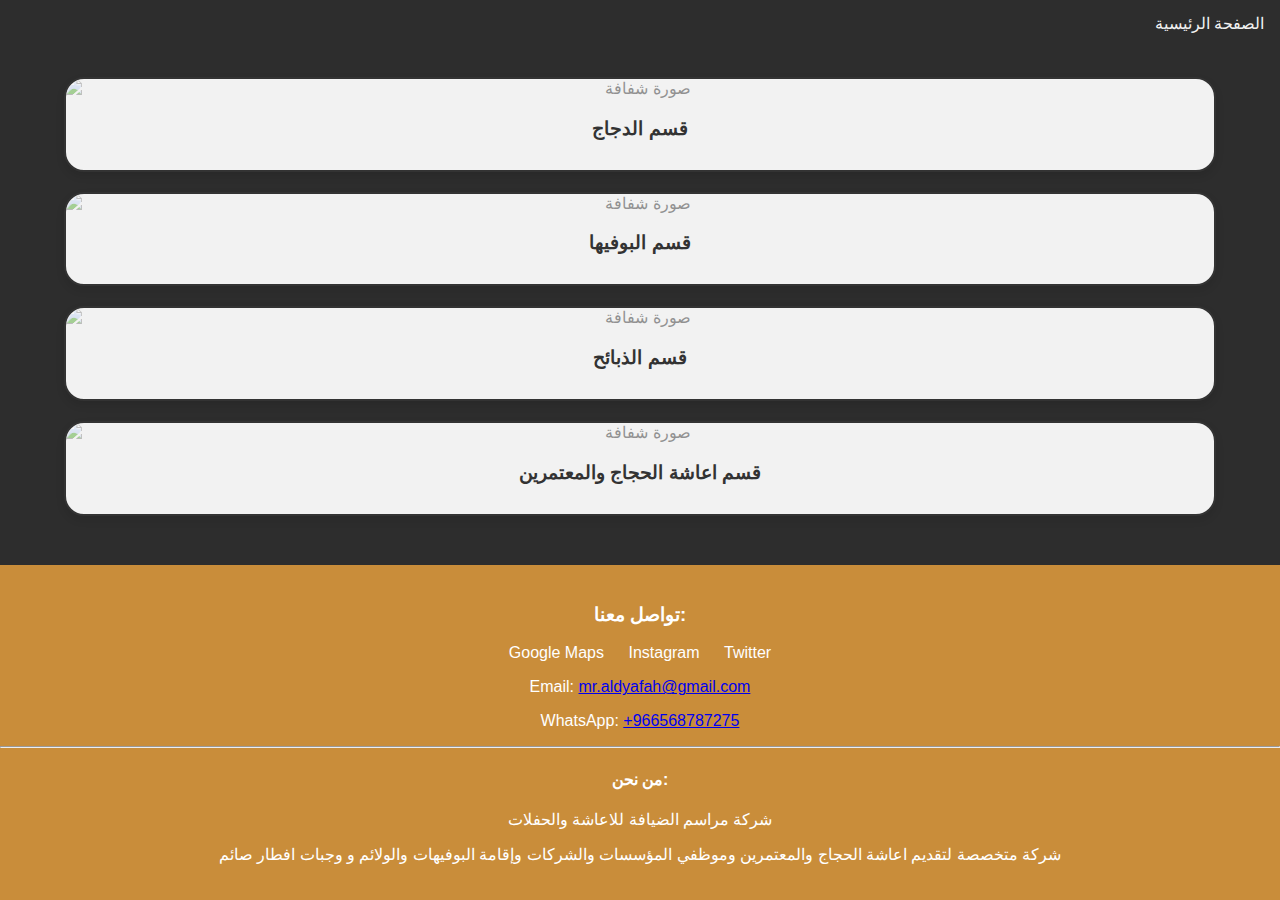
==== index.html @ c6e64df0 "Add files via upload" ====
<!DOCTYPE html>
<html lang="ar">
<head>
<meta charset="UTF-8">
<meta name="viewport" content="width=device-width, initial-scale=1.0">
<title>قائمة القائمة</title>
<style>
/* تحديد أنماط CSS للصفحة هنا */
body {
    background-color: #2D2D2D; /* لون خلفية الصفحة */
}


/* تحديد أنماط الشريط العلوي */
.topnav {
  overflow: hidden;
  background-color: #2D2D2D;
}

/* تعريف أنماط الروابط في الشريط العلوي */
.topnav a {
  float: right;
  display: block;
  color: #f2f2f2;
  text-align: center;
  padding: 14px 16px;
  text-decoration: none;
}

/* تعريف أنماط روابط الشريط العلوي عند التحويل للأجهزة المحمولة */
@media screen and (max-width: 600px) {
  .topnav a {
    float: none;
    display: block;
    text-align: right;
  }
}

/* تحديد أنماط للأقسام العرضية */
.sections-container {
  display: flex;
  flex-direction: column;
  align-items: center;
  text-align: center;
  margin-top: 20px; /* تباعد بين الأقسام والشريط العلوي */
  position: relative; /* تحديد الموقع النسبي للشعار */
}

.section {
  margin: 10px; /* تباعد بين الأقسام */
  padding: 20px;
  background-color: #f2f2f2; /* لون خلفية القسم */
  border: 2px solid #333; /* حدود بمقاس واحد */
  border-radius: 20px; /* حدود منحنية */
  width: 90%; /* تحديد العرض بناء على نسبة العرض الإجمالي للصفحة مع التباعد */
  box-sizing: border-box; /* ليأخذ الحواف في الاعتبار في حساب العرض */
  box-shadow: 0 4px 8px rgba(0, 0, 0, 0.1); /* ظل للقسم */
  position: relative; /* لتحديد الموقع النسبي للشعار داخل القسم */
}

.section h3 {
  margin-bottom: 10px; /* تباعد بين عنوان القسم والمحتوى */
}

.section a {
  display: block;
  color: #333; /* لون الروابط */
  text-decoration: none;
}

.section img {
  position: absolute; /* تحديد موقع الصورة */
  top: 0; /* تحديد المسافة من الأعلى */
  left: 0; /* تحديد المسافة من اليسار */
  width: 100%; /* تحديد العرض بنسبة 100% من عرض القسم */
  height: 100%; /* تحديد الارتفاع بنسبة 100% من ارتفاع القسم */
  border-radius: 20px; /* حدود منحنية لتتناسب مع القسم */
  opacity: 0.5; /* تعيين الشفافية للصورة */
}

.logo {
  position: absolute; /* تحديد الموقع النسبي للشعار */
  top: -120px; /* المسافة من الأعلى */
  left: 50%; /* تحديد الموقع في المنتصف أفقيا */
  transform: translateX(-50%); /* تحويل الموقع لليمين بنسبة نصف عرض الشعار */
}


/* أنماط الفوتر */
.footer {
  background-color: #C98D3A;
  color: #fff;
  padding: 20px;
  text-align: center;
}

.social-links a {
  color: #fff;
  text-decoration: none;
  margin: 0 10px;
}

</style>
</head>
<body>

<!-- شريط التنقل العلوي -->
<div class="topnav">
  <a href="#home">الصفحة الرئيسية</a>
</div>

<!-- محتوى الصفحة -->
<div class="sections-container">
    <div class="logo">
        <img src="https://i.ibb.co/t2S8sfz/logo.png" alt="شعار الشركة">
    </div>

  <!-- القسم الأول: قسم الدجاج -->
  <div class="section">
    <a href="page1.html">
      <h3>قسم الدجاج</h3>
      <img src="https://alsyahaalarabia.com/wp-content/uploads/2023/09/photo-1.jpg" alt="صورة شفافة">
      <!-- يمكنك وضع المحتوى المراد هنا -->
    </a>
  </div>

<!-- القسم الثاني: قسم البوف -->
<div class="section">
  <a href="page2.html">
    <h3>قسم البوفيها</h3>
    <img src="https://blogger.googleusercontent.com/img/a/AVvXsEiUXjsI_z8N-RuR86S4HEGmcBeQHxS59Zq0Zgwk2EWnYeLiWFHUJbMG9R5FRjH_9fFbcf_iIHKUUUQxlPl0j1I8t98DjMNlj_m2hHeZWL-H7CXFdvJfK8sy9vF9-TPsFSNEHA--VJj7YDfECr3O0dV4snqKPzkYlWD9eC8kkbmUgp4PY86AsDp9ISIp=s16000" alt="صورة شفافة">
    <!-- يمكنك وضع المحتوى المراد هنا -->
  </a>
</div>

 <!-- القسم الثاني: قسم البوف -->
 <div class="section">
  <a href="page4.html">
    <h3>قسم الذبائح</h3>
    <img src="https://dakhlamobachir.net/wp-content/uploads/2023/05/5cd0517a-5167-4168-8c17-b6f885267283.jpg" alt="صورة شفافة">
    <!-- يمكنك وضع المحتوى المراد هنا -->
  </a>
</div>
  
   <!-- القسم الأول: قسم الدجاج -->
  <div class="section">
    <a href="page3.html">
      <h3>قسم اعاشة الحجاج والمعتمرين</h3>
      <img src="https://img.youm7.com/large/202306210415451545.jpg" alt="صورة شفافة">
      <!-- يمكنك وضع المحتوى المراد هنا -->
    </a>
  </div>









<!DOCTYPE html>
<html lang="ar">
<head>
  <meta charset="UTF-8">
  <meta name="viewport" content="width=device-width, initial-scale=1.0">
  <title>تصميم فوتر جذاب</title>
  <style>
    body {
      margin: 0;
      padding: 0;
      font-family: Arial, sans-serif;
      position: relative; /* تحديد الموضع النسبي للفوتر */
      min-height: 100vh; /* تعيين الحد الأدنى لارتفاع العرض للجسم */
    }
    .footer {
      background-color: #C98D3A;
      color: #fff;
      padding: 20px;
      text-align: center;
      position: fixed; /* تحديد الموضع الثابت */
      bottom: 0; /* تحديد موضع الفوتر في الأسفل */
      width: 100%; /* تعيين العرض بالكامل */
    }
    .social-links a {
      color: #fff;
      text-decoration: none;
      margin: 0 10px;
    }
  </style>
</head>
<body>
  <!-- محتوى الصفحة -->
  
  <!-- الفوتر -->
  <div class="footer">
    <h3>تواصل معنا:</h3>
    <div class="social-links">
      <a href="https://www.google.com/maps/place/%D8%B4%D8%B1%D9%83%D8%A9+%D9%85%D9%88%D8%A7%D8%B3%D9%85+%D8%A7%D9%84%D8%B6%D9%8A%D8%A7%D9%81%D8%A9+%D9%84%D8%AE%D8%AF%D9%85%D8%A7%D8%AA+%D8%A7%D9%84%D8%A5%D8%B9%D8%A7%D8%B4%D8%A9(%D9%82%D9%85%D8%A9+%D8%A7%D9%84%D9%85%D8%B4%D8%A7%D8%B9%D8%B1)%E2%80%AD/@21.3753896,39.782628,19z/data=!4m6!3m5!1s0x15c211c54c621529:0x202ac2bd62e06fdc!8m2!3d21.3753896!4d39.7832717!16s%2Fg%2F11vf9j4sjz?entry=ttu" target="_blank">Google Maps</a>
      <a href="https://www.instagram.com/m_aldyafah/?igshid=M2RkZGJiMzhjOQ%3D%3D" target="_blank">Instagram</a>
      <a href="https://twitter.com/M_aldyafah" target="_blank">Twitter</a>
    </div>
    <p>Email: <a href="mailto:mr.aldyafah@gmail.com">mr.aldyafah@gmail.com</a></p>
    <p>WhatsApp: <a href="https://api.whatsapp.com/send/?phone=966568787275&text&type=phone_number&app_absent=0" target="_blank">+966568787275</a></p>
    <hr>
    <h4>من نحن:</h4>
    <p>شركة مراسم الضيافة للاعاشة والحفلات</p>
    <p>شركة متخصصة لتقديم اعاشة الحجاج والمعتمرين وموظفي المؤسسات والشركات وإقامة البوفيهات والولائم و وجبات افطار صائم</p>
  </div>
</body>
</html>
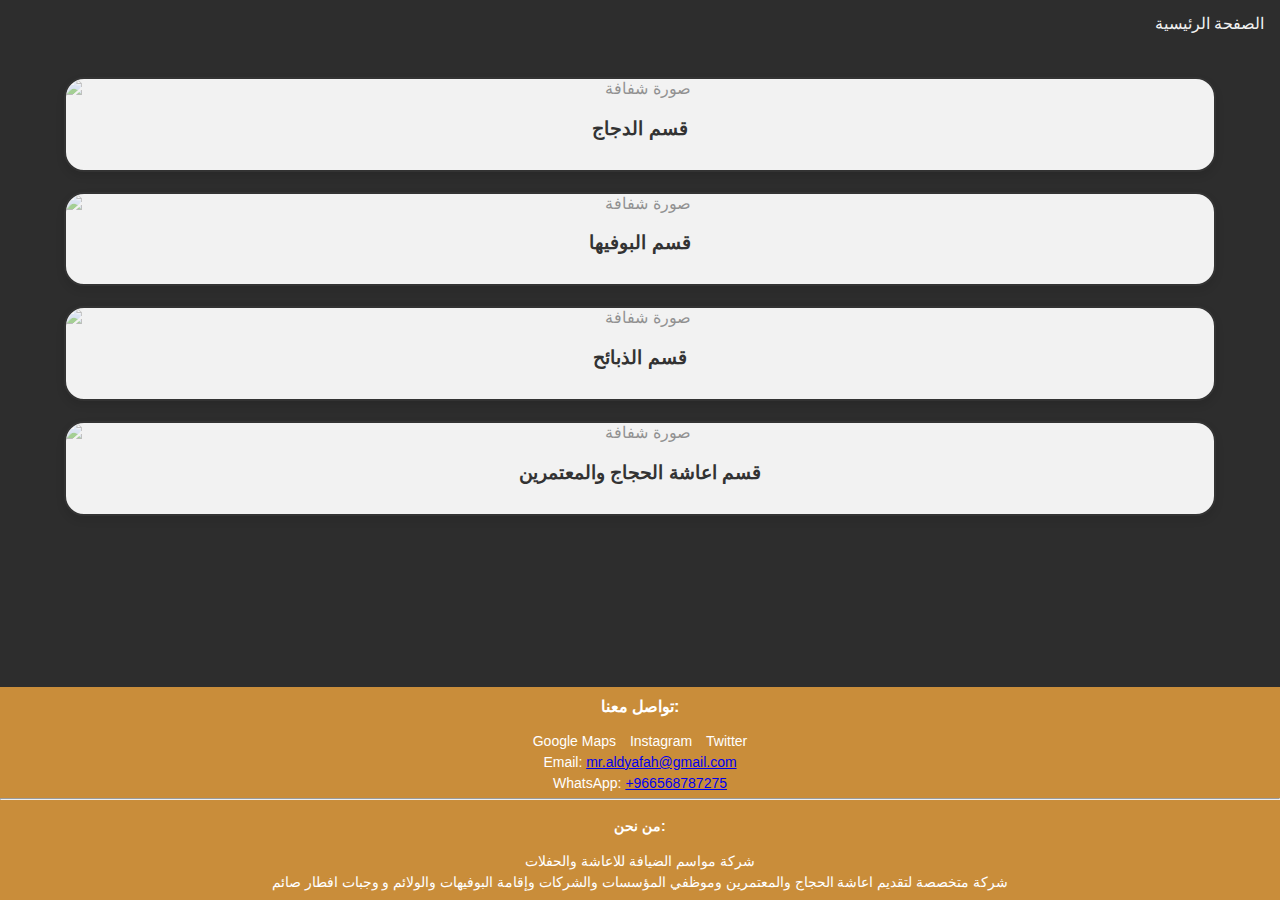
==== commit 7085d9de: "Add files via upload" ====
--- a/index.html
+++ b/index.html
@@ -3,7 +3,8 @@
 <head>
 <meta charset="UTF-8">
 <meta name="viewport" content="width=device-width, initial-scale=1.0">
-<title>قائمة القائمة</title>
+<title>مواسم الضيافة </title>
+<link rel="stylesheet" href="style.css">
 <style>
 /* تحديد أنماط CSS للصفحة هنا */
 body {
@@ -159,54 +160,55 @@
 
 
 
-<!DOCTYPE html>
-<html lang="ar">
-<head>
-  <meta charset="UTF-8">
-  <meta name="viewport" content="width=device-width, initial-scale=1.0">
-  <title>تصميم فوتر جذاب</title>
-  <style>
-    body {
-      margin: 0;
-      padding: 0;
-      font-family: Arial, sans-serif;
-      position: relative; /* تحديد الموضع النسبي للفوتر */
-      min-height: 100vh; /* تعيين الحد الأدنى لارتفاع العرض للجسم */
-    }
-    .footer {
-      background-color: #C98D3A;
-      color: #fff;
-      padding: 20px;
-      text-align: center;
-      position: fixed; /* تحديد الموضع الثابت */
-      bottom: 0; /* تحديد موضع الفوتر في الأسفل */
-      width: 100%; /* تعيين العرض بالكامل */
-    }
-    .social-links a {
-      color: #fff;
-      text-decoration: none;
-      margin: 0 10px;
-    }
-  </style>
-</head>
-<body>
-  <!-- محتوى الصفحة -->
-  
-  <!-- الفوتر -->
-  <div class="footer">
-    <h3>تواصل معنا:</h3>
-    <div class="social-links">
-      <a href="https://www.google.com/maps/place/%D8%B4%D8%B1%D9%83%D8%A9+%D9%85%D9%88%D8%A7%D8%B3%D9%85+%D8%A7%D9%84%D8%B6%D9%8A%D8%A7%D9%81%D8%A9+%D9%84%D8%AE%D8%AF%D9%85%D8%A7%D8%AA+%D8%A7%D9%84%D8%A5%D8%B9%D8%A7%D8%B4%D8%A9(%D9%82%D9%85%D8%A9+%D8%A7%D9%84%D9%85%D8%B4%D8%A7%D8%B9%D8%B1)%E2%80%AD/@21.3753896,39.782628,19z/data=!4m6!3m5!1s0x15c211c54c621529:0x202ac2bd62e06fdc!8m2!3d21.3753896!4d39.7832717!16s%2Fg%2F11vf9j4sjz?entry=ttu" target="_blank">Google Maps</a>
-      <a href="https://www.instagram.com/m_aldyafah/?igshid=M2RkZGJiMzhjOQ%3D%3D" target="_blank">Instagram</a>
-      <a href="https://twitter.com/M_aldyafah" target="_blank">Twitter</a>
+  <!DOCTYPE html>
+  <html lang="ar">
+  <head>
+    <meta charset="UTF-8">
+    <meta name="viewport" content="width=device-width, initial-scale=1.0">
+    <title>تصميم فوتر جذاب</title>
+    <style>
+      body {
+        margin: 0;
+        padding: 0;
+        font-family: Arial, sans-serif;
+        position: relative; /* تحديد الموضع النسبي للفوتر */
+        min-height: 50vh; /* تعيين الحد الأدنى لارتفاع العرض للجسم */
+      }
+      .footer {
+        background-color: #C98D3A;
+        color: #fff;
+        padding: 5px; /* تقليل البادينج */
+        text-align: center;
+        position: fixed; /* تحديد الموضع الثابت */
+        bottom: 0; /* تحديد موضع الفوتر في الأسفل */
+        width: 100%; /* تعيين العرض بالكامل */
+        font-size: 14px; /* تقليل حجم الخط */
+      }
+      .social-links a {
+        color: #fff;
+        text-decoration: none;
+        margin: 0 5px;
+      }
+    </style>
+  </head>
+  <body>
+    <!-- محتوى الصفحة -->
+    
+    <!-- الفوتر -->
+    <div class="footer">
+      <h3>تواصل معنا:</h3>
+      <div class="social-links">
+        <a href="https://www.google.com/maps/place/%D8%B4%D8%B1%D9%83%D8%A9+%D9%85%D9%88%D8%A7%D8%B3%D9%85+%D8%A7%D9%84%D8%B6%D9%8A%D8%A7%D9%81%D8%A9+%D9%84%D8%AE%D8%AF%D9%85%D8%A7%D8%AA+%D8%A7%D9%84%D8%A5%D8%B9%D8%A7%D8%B4%D8%A9(%D9%82%D9%85%D8%A9+%D8%A7%D9%84%D9%85%D8%B4%D8%A7%D8%B9%D8%B1)%E2%80%AD/@21.3753896,39.782628,19z/data=!4m6!3m5!1s0x15c211c54c621529:0x202ac2bd62e06fdc!8m2!3d21.3753896!4d39.7832717!16s%2Fg%2F11vf9j4sjz?entry=ttu" target="_blank">Google Maps</a>
+        <a href="https://www.instagram.com/m_aldyafah/?igshid=M2RkZGJiMzhjOQ%3D%3D" target="_blank">Instagram</a>
+        <a href="https://twitter.com/M_aldyafah" target="_blank">Twitter</a>
+      </div>
+      <p>Email: <a href="mailto:mr.aldyafah@gmail.com">mr.aldyafah@gmail.com</a></p>
+      <p>WhatsApp: <a href="https://api.whatsapp.com/send/?phone=966568787275&text&type=phone_number&app_absent=0" target="_blank">+966568787275</a></p>
+      <hr>
+      <h4>من نحن:</h4>
+      <p>شركة مواسم الضيافة للاعاشة والحفلات</p>
+      <p>شركة متخصصة لتقديم اعاشة الحجاج والمعتمرين وموظفي المؤسسات والشركات وإقامة البوفيهات والولائم و وجبات افطار صائم</p>
     </div>
-    <p>Email: <a href="mailto:mr.aldyafah@gmail.com">mr.aldyafah@gmail.com</a></p>
-    <p>WhatsApp: <a href="https://api.whatsapp.com/send/?phone=966568787275&text&type=phone_number&app_absent=0" target="_blank">+966568787275</a></p>
-    <hr>
-    <h4>من نحن:</h4>
-    <p>شركة مراسم الضيافة للاعاشة والحفلات</p>
-    <p>شركة متخصصة لتقديم اعاشة الحجاج والمعتمرين وموظفي المؤسسات والشركات وإقامة البوفيهات والولائم و وجبات افطار صائم</p>
-  </div>
-</body>
-</html>
-
+  </body>
+  </html>
+  --- a/style.css
+++ b/style.css
@@ -0,0 +1,30 @@
+.section {
+    margin-bottom: 800px; /* تحديد المسافة بين الأقسام */
+  }
+  
+
+  .footer {
+    background-color: #C98D3A;
+    color: #fff;
+    padding: 10px;
+    text-align: center;
+    position: fixed;
+    bottom: 0;
+    width: 100%;
+    font-size: 12px; /* تصغير حجم الخط */
+  }
+  
+  .footer h3 {
+    margin-top: 5px; /* تصغير المسافة بين عنوان h3 والمحتوى السابق */
+  }
+  
+  .footer p {
+    margin: 5px 0; /* تصغير المسافة بين الفقرات */
+  }
+  
+  .social-links a {
+    color: #fff;
+    text-decoration: none;
+    margin: 0 5px;
+  }
+  